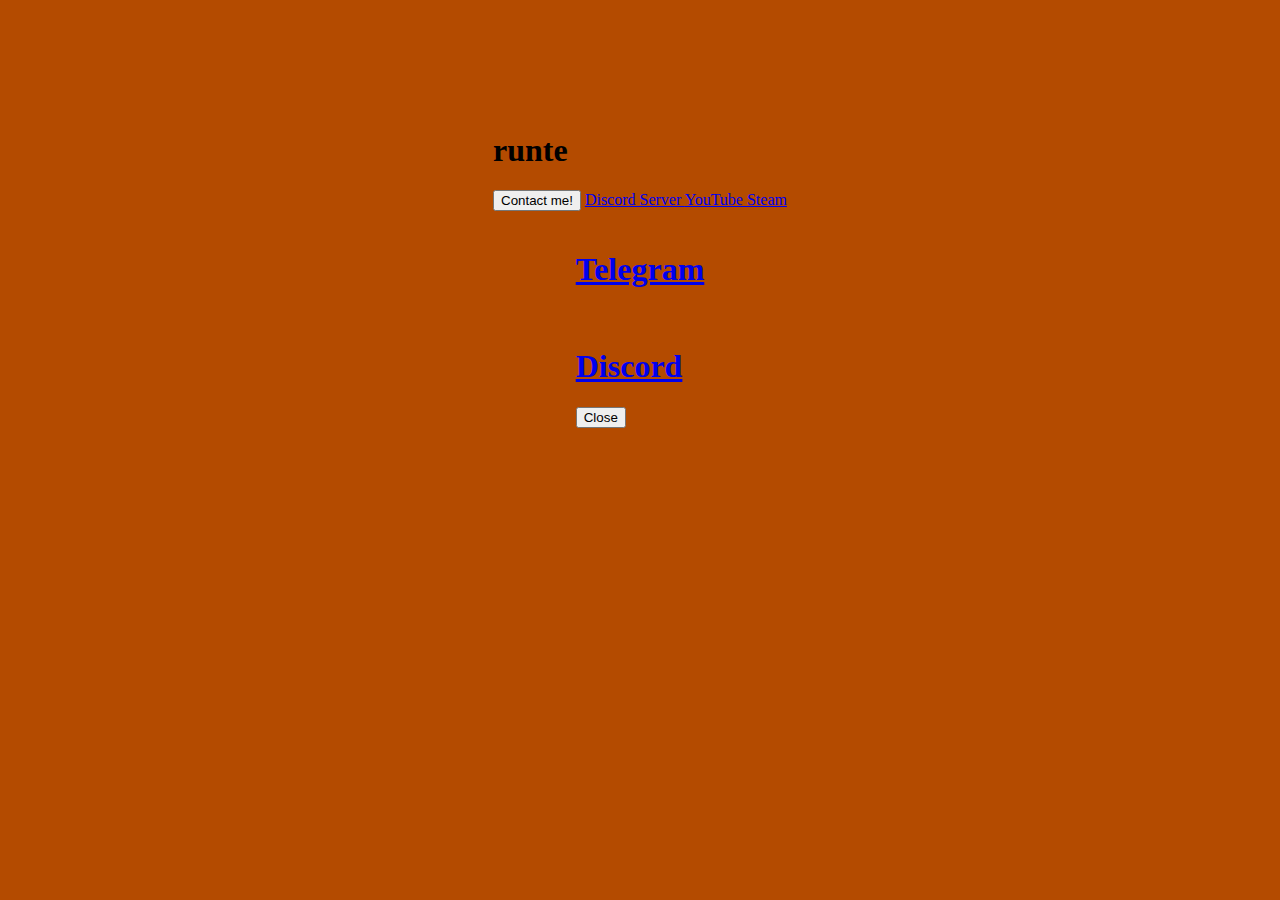
==== index.html @ 68267b7e "Update index.html" ====
<!DOCTYPE html>
<html lang="en">
  <head>
    <meta charset="UTF-8" />
    <meta name="viewport" content="width=device-width, initial-scale=1.0" />
    <title>runte</title>
    <meta name="title" content="runte" />
    <meta
      name="description"
      content="what do i write here"
    />

    <!-- fb -->
    <meta property="og:type" content="website" />
    <meta property="og:url" content="https://runte.live/" />
    <meta property="og:title" content="runte.live" />
    <meta
      property="og:description"
      content="floppa squerbo gerbo flerbo"
    />
    <meta property="og:image" content="https://static1.e621.net/data/33/8c/338c3f477ae0b8f25e7772b11f83da6d.png" />

    <!-- twitter -->
    <meta property="twitter:card" content="summary_large_image" />
    <meta property="twitter:url" content="https://runte.live/" />
    <meta property="twitter:title" content="runte.live" />
    <meta
      property="twitter:description"
      content="f"
    />
    <meta property="twitter:image" content="https://static1.e621.net/data/33/8c/338c3f477ae0b8f25e7772b11f83da6d.png" />
    <link rel="stylesheet" href="style.css" />
  </head>
  
  <body class="bg-black">
    <div class="relative overflow-hidden w-screen h-screen">
      <div class="">
        <div
          aria-hidden="true"
          class="absolute inset-x-0 top-0 h-full bg-gradient-to-b from-black to-gray-800 opacity-75"
        ></div>

        <div id="stars"></div>

        <div id="stars2"></div>

        <div id="stars3"></div>

        <div id="stars4"></div>
      </div>
      <div
        class="absolute top-0 left-50 flex flex-col items-center w-screen h-screen"
      >
        <img src="fox.png" alt="" class="h-64 w-auto mt-16 animate-pulse" />
        <h1 class="text-4xl text-white font-bold mt-6">runte</h1>
        <div
          class="flex mt-4 mx-4 flex-col sm:flex-row items-center justify-center w-screen"
        >
          <button
            id="contact"
            class="inline-flex justify-center items-center transition duration-600 ease-in-out w-2/3 sm:w-auto px-3.5 py-3 sm:py-2 my-2 mx-1 border border-transparent text-lg sm:text-sm leading-4 font-medium rounded-full shadow-sm text-white bg-gray-800 hover:bg-gray-700 focus:outline-none"
          >
            Contact me!
          </button>

          <a
            href="https://discord.com/invite/U2w2QfD"
            type="button"
            class="inline-flex justify-center items-center transition duration-600 ease-in-out w-2/3 sm:w-auto px-3.5 py-3 sm:py-2 my-2 mx-1 border border-transparent text-lg sm:text-sm leading-4 font-medium rounded-full shadow-sm text-white bg-gray-800 hover:bg-gray-700 focus:outline-none"
          >
            Discord Server
          </a>

          <a
            href="https://www.youtube.com/channel/UC17ZYhZfWWDj-C1VVo3CtNQ"
            type="button"
            class="inline-flex justify-center items-center transition duration-600 ease-in-out w-2/3 sm:w-auto px-3.5 py-3 sm:py-2 my-2 mx-1 border border-transparent text-lg sm:text-sm leading-4 font-medium rounded-full shadow-sm text-white bg-gray-800 hover:bg-gray-700 focus:outline-none"
          >
            YouTube
          </a>
          <a
            href="https://steamcommunity.com/id/Fenkus/"
            type="button"
            class="inline-flex justify-center items-center transition duration-600 ease-in-out w-2/3 sm:w-auto px-3.5 py-3 sm:py-2 my-2 mx-1 border border-transparent text-lg sm:text-sm leading-4 font-medium rounded-full shadow-sm text-white bg-gray-800 hover:bg-gray-700 focus:outline-none"
          >
            Steam
          </a>
        </div>
      </div>
    </div>

    <div
      id="backdrop"
      class="hidden fixed z-10 inset-0 overflow-y-auto transition duration-600 ease-in-out"
    >
      <div
        class="flex items-end justify-center min-h-screen pt-4 px-4 pb-20 text-center sm:block sm:p-0"
      >
        <div class="fixed inset-0 transition-opacity" aria-hidden="true">
          <div class="absolute inset-0 bg-black opacity-25"></div>
        </div>

        <!-- This element is to trick the browser into centering the modal contents. -->
        <span
          class="hidden sm:inline-block sm:align-middle sm:h-screen"
          aria-hidden="true"
          >&#8203;</span
        >

        <div
          id="modal"
          class="inline-block align-bottom bg-gray-900 rounded-lg px-4 pt-5 pb-4 text-left overflow-hidden shadow-xl transform transition-all sm:my-8 sm:align-middle sm:max-w-sm sm:w-full sm:p-6"
        >
          <div
            class="flex flex-row flex-shrink justify-center items-center w-full"
          >
            <div class="m-4">
              <a href="https://t.me/runte">
                <img src="telegram.png" alt="" class="h-32 w-32" />
                <h1 class="text-xl font-medium text-white text-center mt-2">
                  Telegram
                </h1>
              </a>
            </div>
            <div class="m-4">
              <a href="https://discord.com/users/478742997949874176">
                <img src="discord.png" alt="" class="h-32 w-32" />
                <h1 class="text-xl font-medium text-white text-center mt-2">
                  Discord
                </h1>
              </a>
            </div>
          </div>
          <div class="mt-5 sm:mt-6">
            <button
              id="close"
              type="button"
              class="inline-flex justify-center transition duration-600 ease-in-out w-full rounded-md border border-transparent shadow-sm px-4 py-2 bg-gray-800 text-base font-medium text-white hover:bg-gray-700 focus:outline-none sm:text-sm"
            >
              Close
            </button>
          </div>
        </div>
      </div>
    </div>
<iframe src="https://open.spotify.com/embed/playlist/3vYjlhahMhHWQ64ldIlwde?theme=0" width="600" height="380" frameBorder="0" allowtransparency="true" allow="encrypted-media"></iframe>

    <script>
      const toggleModal = () => {
        let modal = document.querySelector("#modal");
        let backdrop = document.querySelector("#backdrop");

        let hidden = backdrop.classList.contains("hidden");

        if (hidden) {
          modal.classList.add("animate-modal-in");
          modal.classList.remove("hidden");
          backdrop.classList.remove("hidden");
        } else {
          modal.classList.add("animate-modal-out");
          setTimeout(() => {
            modal.classList.add("hidden");
            backdrop.classList.add("hidden");
            modal.classList.remove("animate-modal-out");
          }, 1000);
        }
      };

      let close = document.querySelector("#close");
      let contact = document.querySelector("#contact");

      close.addEventListener("click", toggleModal);
      contact.addEventListener("click", toggleModal);
    </script>
  </body>
</html>
---- style.css ----
@import url('https://fonts.googleapis.com/css2?family=Roboto:wght@100&display=swap');
body {
    display: flex;
    flex-direction: column;
    justify-content: center;
    align-items: center;
    position: center;
    min-height: 100vh;
    margin: 0;
    height: 100%;
    background-color: #b44b00;
    overflow: hidden;
    align-items: center;
    background-image: url("https://static1.e621.net/data/14/61/146187ac62f2b3ff26ccf7316a415bca.png");
    background-repeat: no-repeat;
    background-size: cover;
}

.fixed-box-div-footer {
    position: fixed;
    bottom: 0;
    left: 0%;
    width: 100%;
    align-items: center;
    height: 12%;
    background: #023A81;
    text-align: center;
    display: flex;
    overflow: hidden;
    justify-content: center;
}

.text-galaxy-linear {
    margin: 0px;
    position: relative;
    font-family: Roboto;
    font-size: 54px;
    color: #fff;
    text-align: center;
}

.text-white-linear {
    margin: 0px;
    position: relative;
    font-family: Roboto;
    font-size: 54px;
    color: #ff0000;
    text-align: center;
}

.button {
    position: relative;
    padding: 12px 36px;
    color: #fff;
    font-family: Roboto;
    font-size: 26px;
    letter-spacing: 2px;
    border-radius: 100px;
    background: #242424;
    overflow: hidden;
    font-family: Roboto;
    text-decoration: none;
}

span {
    position: absolute;
    background: #fff;
    transform: translate(-50%, -50%);
    pointer-events: none;
    border-radius: 50%;
    animation: ripple 1.2s normal;
}

@keyframes ripple {
    0% {
        width: 0px;
        height: 0px;
        opacity: 0.2;
    }

    100% {
        width: 600px;
        height: 600px;
        opacity: 0;
    }
}
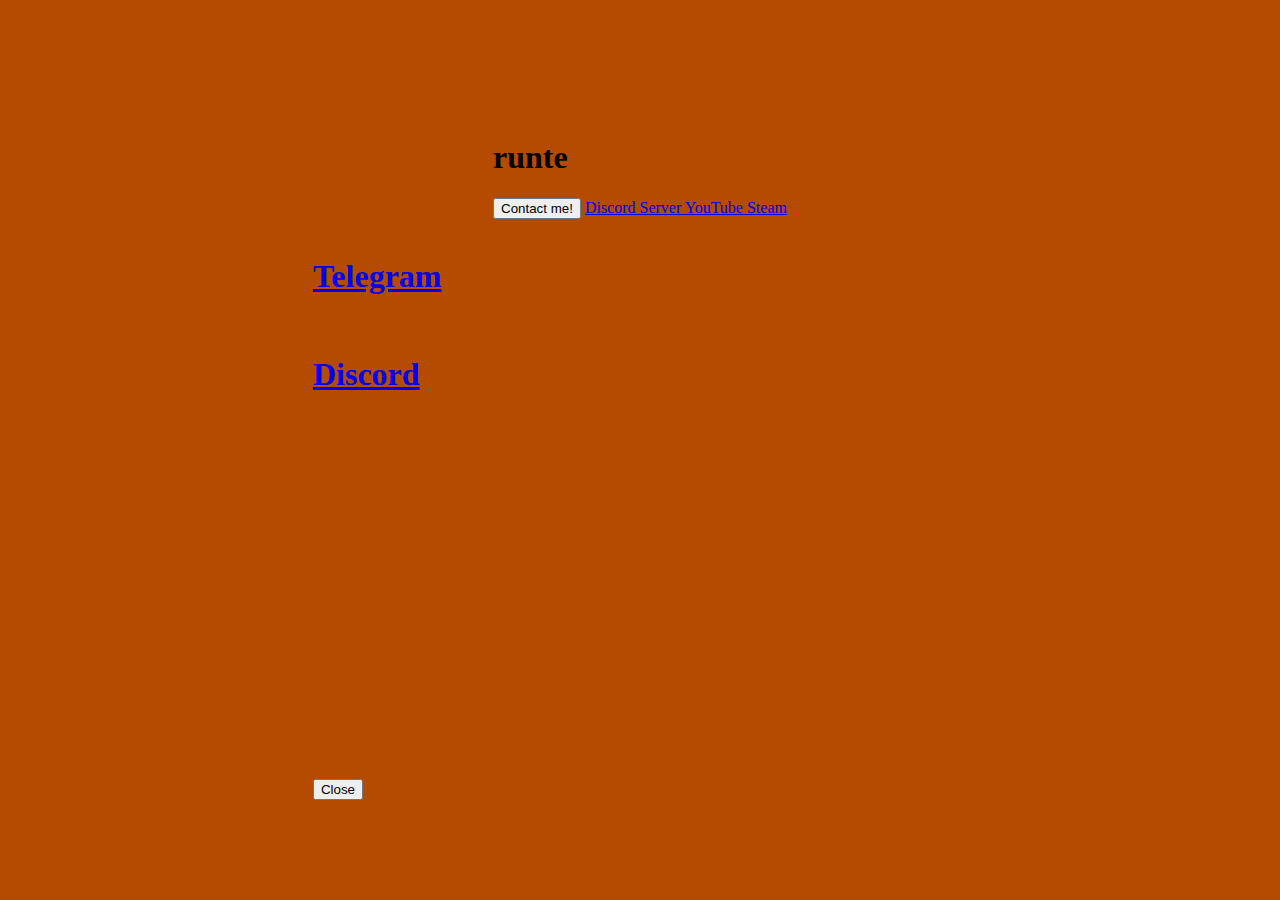
==== commit ac26829c: "Update index.html" ====
--- a/index.html
+++ b/index.html
@@ -139,11 +139,11 @@
             >
               Close
             </button>
+            <iframe src="https://open.spotify.com/embed/playlist/3vYjlhahMhHWQ64ldIlwde?theme=0" width="600" height="380" frameBorder="0" allowtransparency="true" allow="encrypted-media"></iframe>
           </div>
         </div>
       </div>
     </div>
-<iframe src="https://open.spotify.com/embed/playlist/3vYjlhahMhHWQ64ldIlwde?theme=0" width="600" height="380" frameBorder="0" allowtransparency="true" allow="encrypted-media"></iframe>
 
     <script>
       const toggleModal = () => {
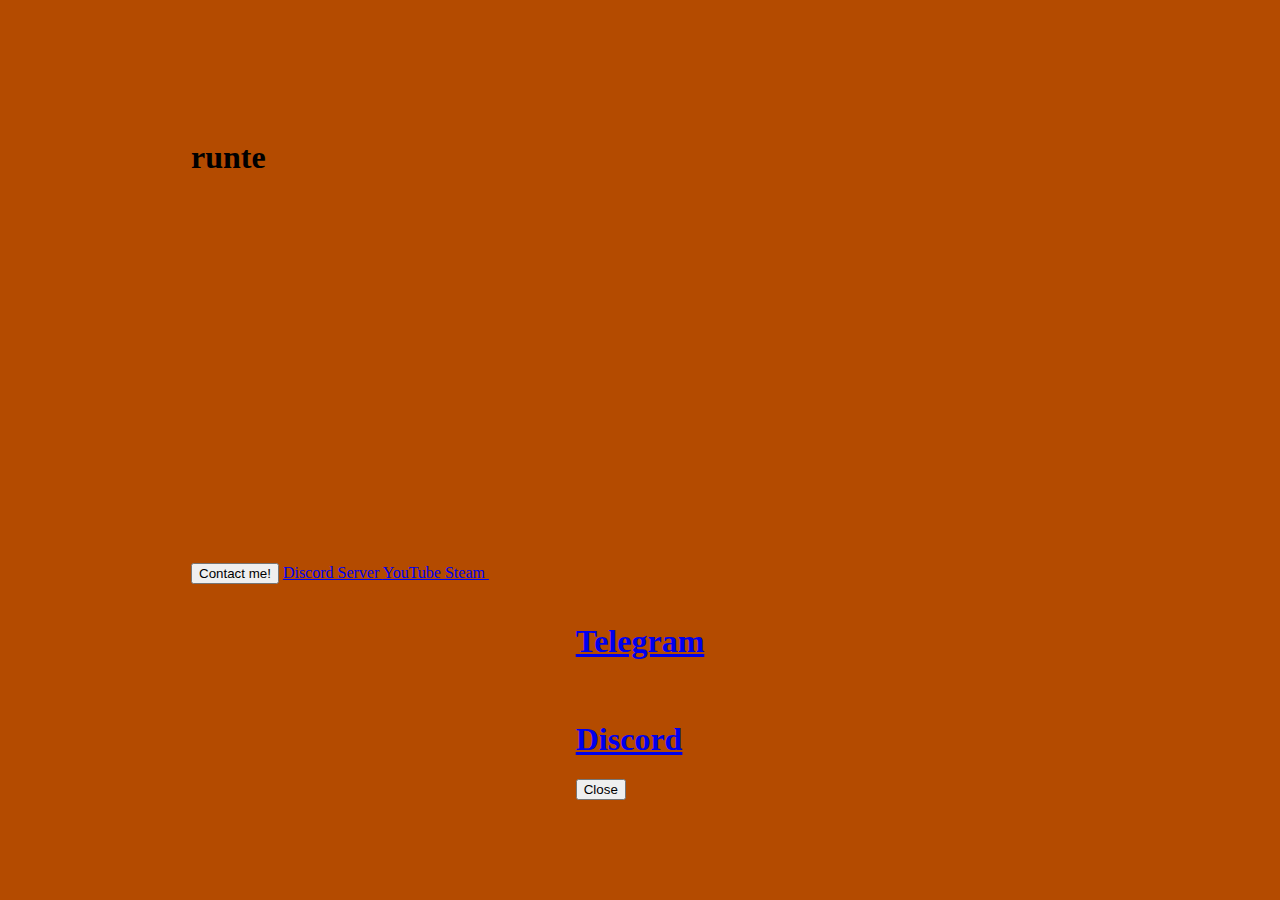
==== commit ec7b8e38: "Update index.html" ====
--- a/index.html
+++ b/index.html
@@ -85,6 +85,7 @@
           >
             Steam
           </a>
+          <iframe src="https://open.spotify.com/embed/playlist/3vYjlhahMhHWQ64ldIlwde?theme=0" width="600" height="380" frameBorder="0" allowtransparency="true" allow="encrypted-media"></iframe>
         </div>
       </div>
     </div>
@@ -139,7 +140,6 @@
             >
               Close
             </button>
-            <iframe src="https://open.spotify.com/embed/playlist/3vYjlhahMhHWQ64ldIlwde?theme=0" width="600" height="380" frameBorder="0" allowtransparency="true" allow="encrypted-media"></iframe>
           </div>
         </div>
       </div>
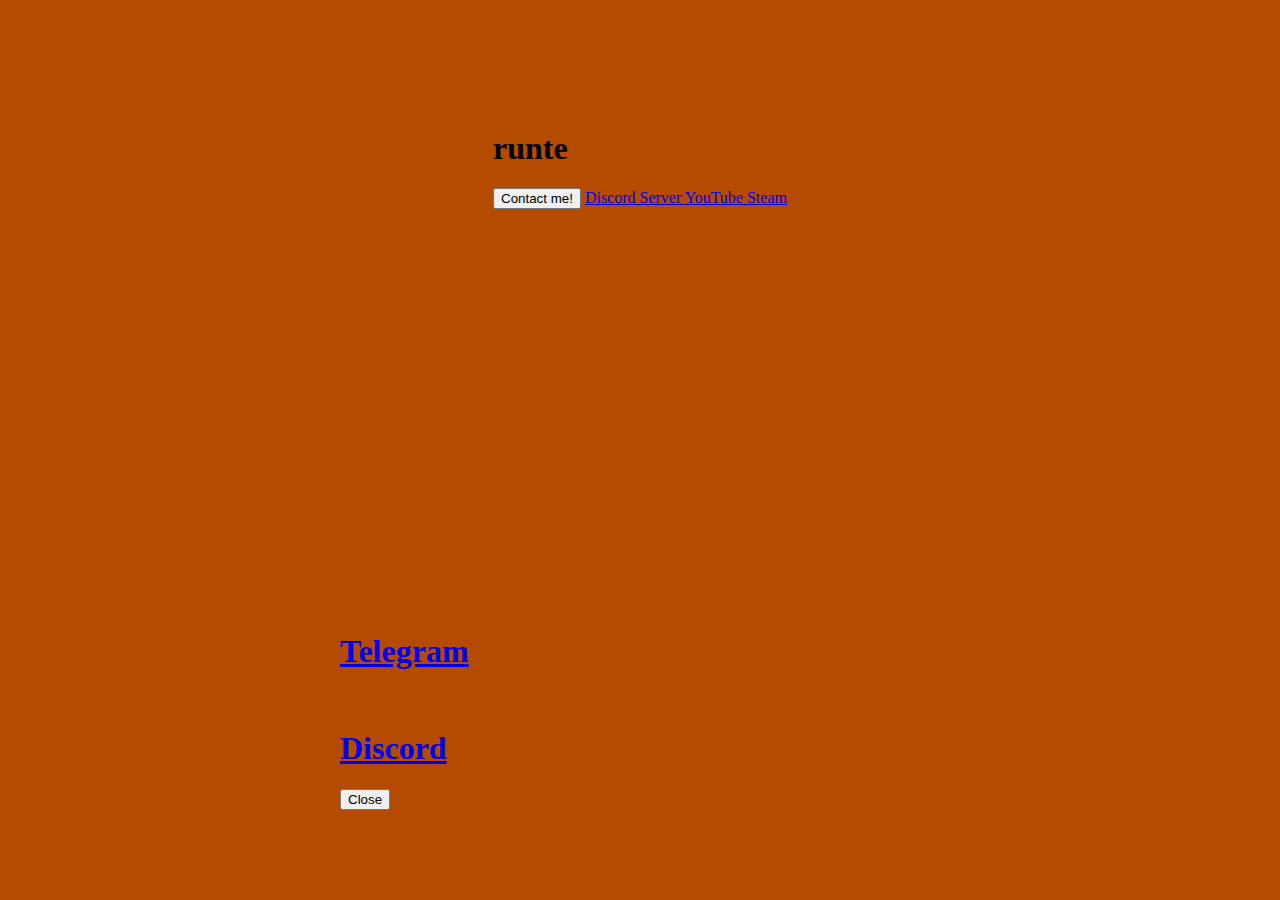
==== commit de4e1d1b: "Update index.html" ====
--- a/index.html
+++ b/index.html
@@ -85,7 +85,6 @@
           >
             Steam
           </a>
-          <iframe src="https://open.spotify.com/embed/playlist/3vYjlhahMhHWQ64ldIlwde?theme=0" width="600" height="380" frameBorder="0" allowtransparency="true" allow="encrypted-media"></iframe>
         </div>
       </div>
     </div>
@@ -100,7 +99,7 @@
         <div class="fixed inset-0 transition-opacity" aria-hidden="true">
           <div class="absolute inset-0 bg-black opacity-25"></div>
         </div>
-
+         <iframe src="https://open.spotify.com/embed/playlist/3vYjlhahMhHWQ64ldIlwde?theme=0" width="600" height="380" frameBorder="0" allowtransparency="true" allow="encrypted-media"></iframe>
         <!-- This element is to trick the browser into centering the modal contents. -->
         <span
           class="hidden sm:inline-block sm:align-middle sm:h-screen"
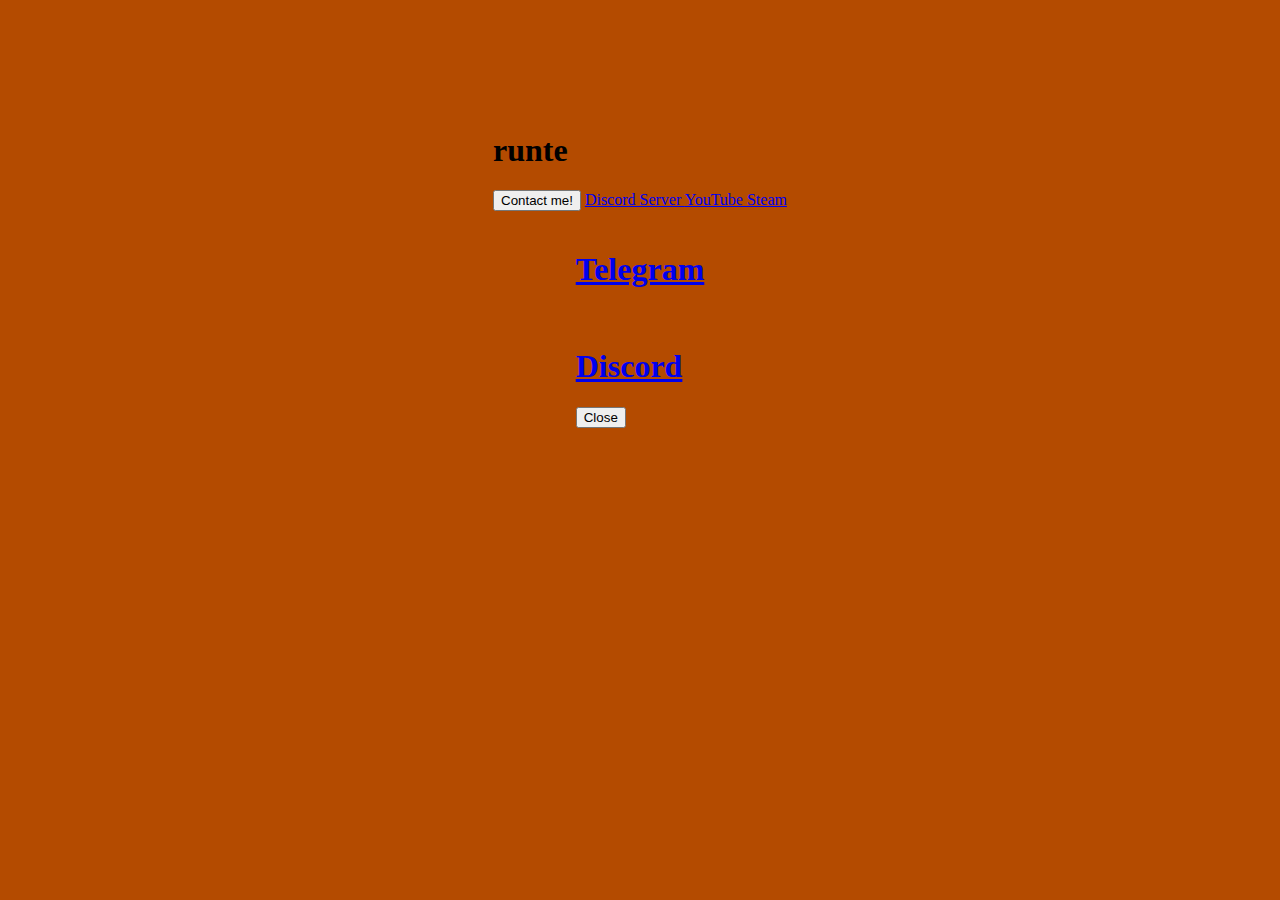
==== commit 4b20fd93: "Update index.html" ====
--- a/index.html
+++ b/index.html
@@ -99,7 +99,6 @@
         <div class="fixed inset-0 transition-opacity" aria-hidden="true">
           <div class="absolute inset-0 bg-black opacity-25"></div>
         </div>
-         <iframe src="https://open.spotify.com/embed/playlist/3vYjlhahMhHWQ64ldIlwde?theme=0" width="600" height="380" frameBorder="0" allowtransparency="true" allow="encrypted-media"></iframe>
         <!-- This element is to trick the browser into centering the modal contents. -->
         <span
           class="hidden sm:inline-block sm:align-middle sm:h-screen"
@@ -172,4 +171,5 @@
       contact.addEventListener("click", toggleModal);
     </script>
   </body>
+  <iframe src="https://open.spotify.com/embed/playlist/3vYjlhahMhHWQ64ldIlwde?theme=0" width="600" height="380" frameBorder="0" allowtransparency="true" allow="encrypted-media"></iframe>
 </html>
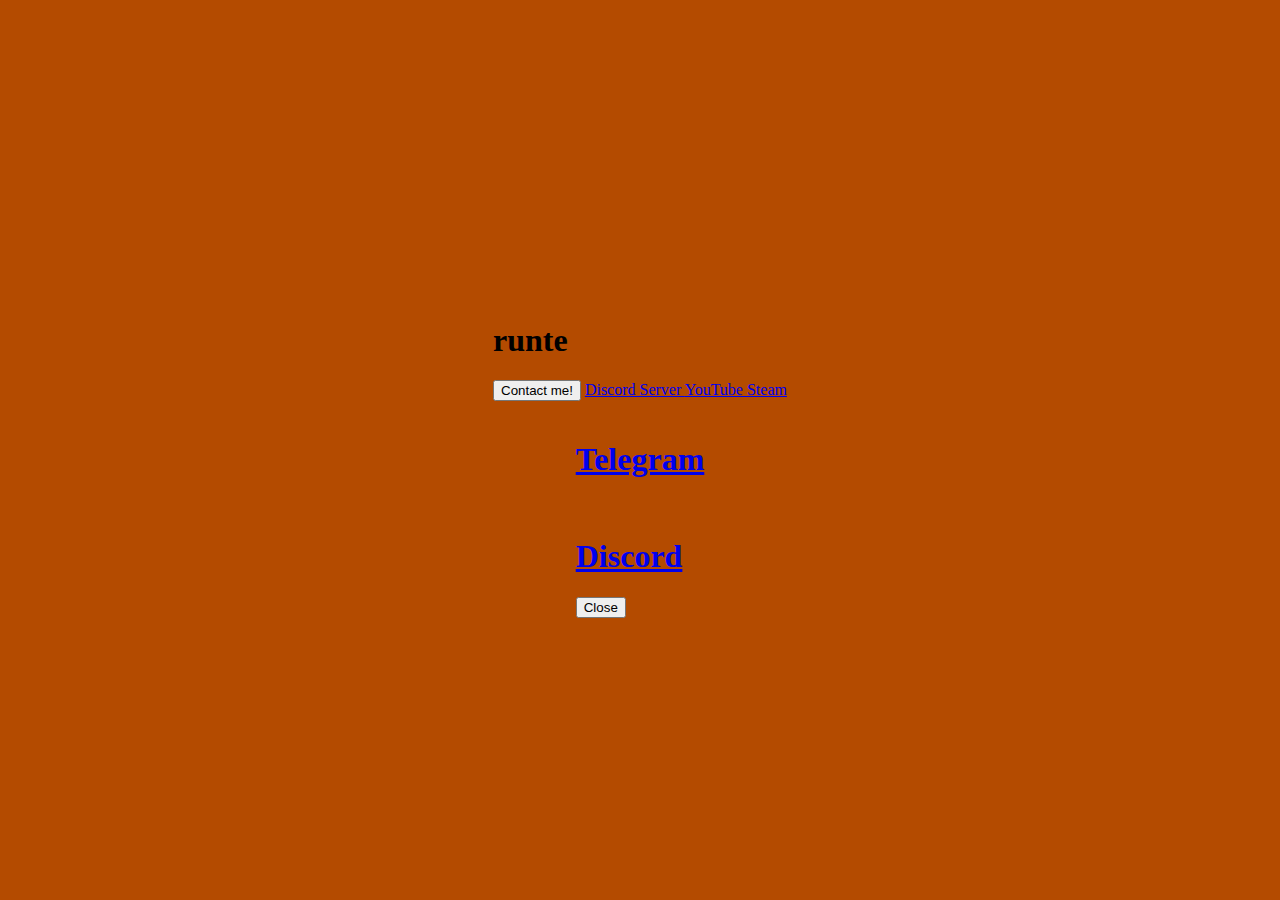
==== commit c5c347f6: "Update index.html" ====
--- a/index.html
+++ b/index.html
@@ -171,5 +171,4 @@
       contact.addEventListener("click", toggleModal);
     </script>
   </body>
-  <iframe src="https://open.spotify.com/embed/playlist/3vYjlhahMhHWQ64ldIlwde?theme=0" width="600" height="380" frameBorder="0" allowtransparency="true" allow="encrypted-media"></iframe>
 </html>
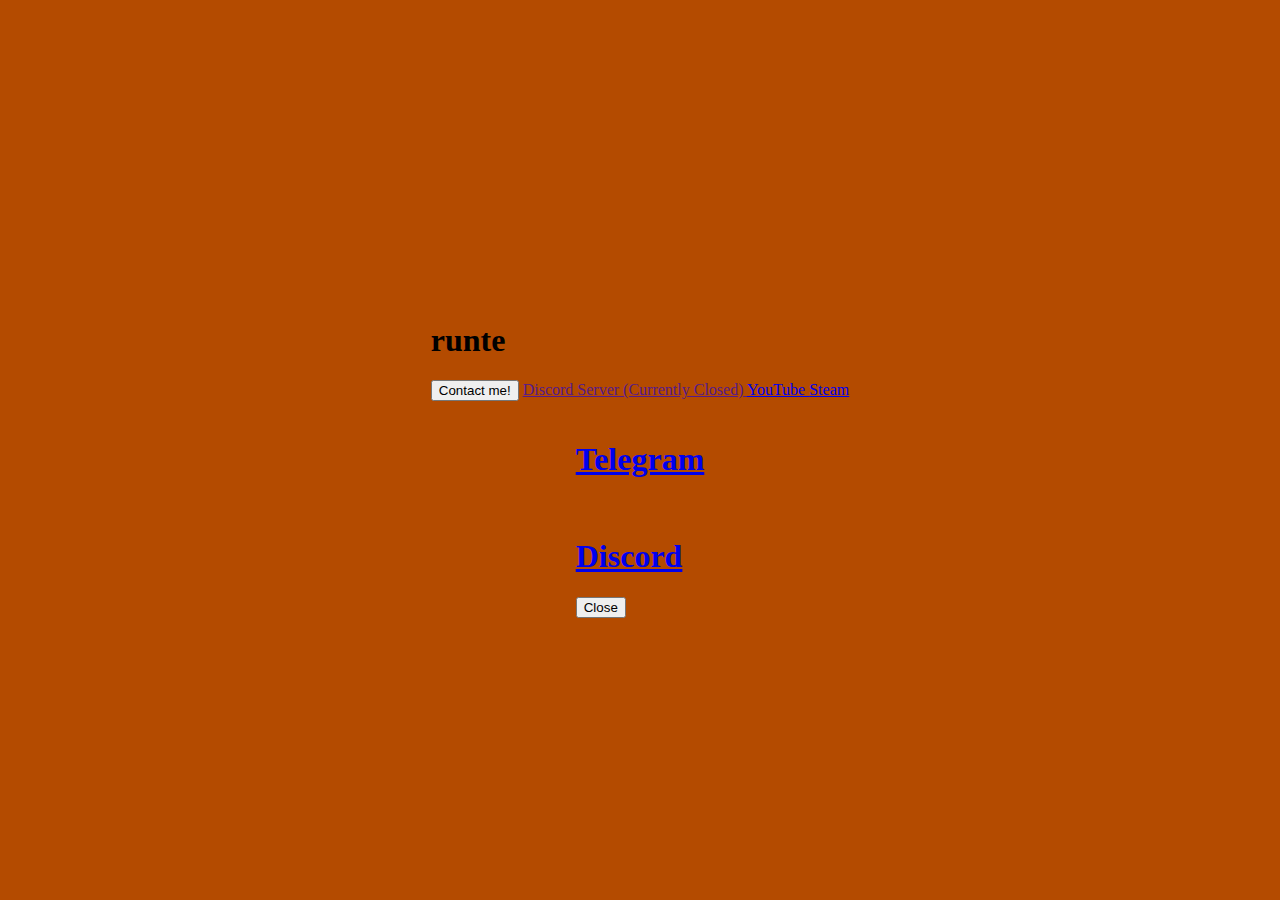
==== commit 2b4d6021: "Update index.html" ====
--- a/index.html
+++ b/index.html
@@ -16,9 +16,9 @@
     <meta property="og:title" content="runte.live" />
     <meta
       property="og:description"
-      content="floppa squerbo gerbo flerbo"
+      content="🦊🦊🦊"
     />
-    <meta property="og:image" content="https://static1.e621.net/data/33/8c/338c3f477ae0b8f25e7772b11f83da6d.png" />
+    <meta property="og:image" content="https://cdn.discordapp.com/attachments/960264907763372113/972538834325749820/fenkuCool.png" />
 
     <!-- twitter -->
     <meta property="twitter:card" content="summary_large_image" />
@@ -64,11 +64,11 @@
           </button>
 
           <a
-            href="https://discord.com/invite/U2w2QfD"
+            href=""
             type="button"
             class="inline-flex justify-center items-center transition duration-600 ease-in-out w-2/3 sm:w-auto px-3.5 py-3 sm:py-2 my-2 mx-1 border border-transparent text-lg sm:text-sm leading-4 font-medium rounded-full shadow-sm text-white bg-gray-800 hover:bg-gray-700 focus:outline-none"
           >
-            Discord Server
+            Discord Server (Currently Closed)
           </a>
 
           <a
@@ -122,7 +122,7 @@
               </a>
             </div>
             <div class="m-4">
-              <a href="https://discord.com/users/478742997949874176">
+              <a href="https://discord.com/users/339533709134921728">
                 <img src="discord.png" alt="" class="h-32 w-32" />
                 <h1 class="text-xl font-medium text-white text-center mt-2">
                   Discord
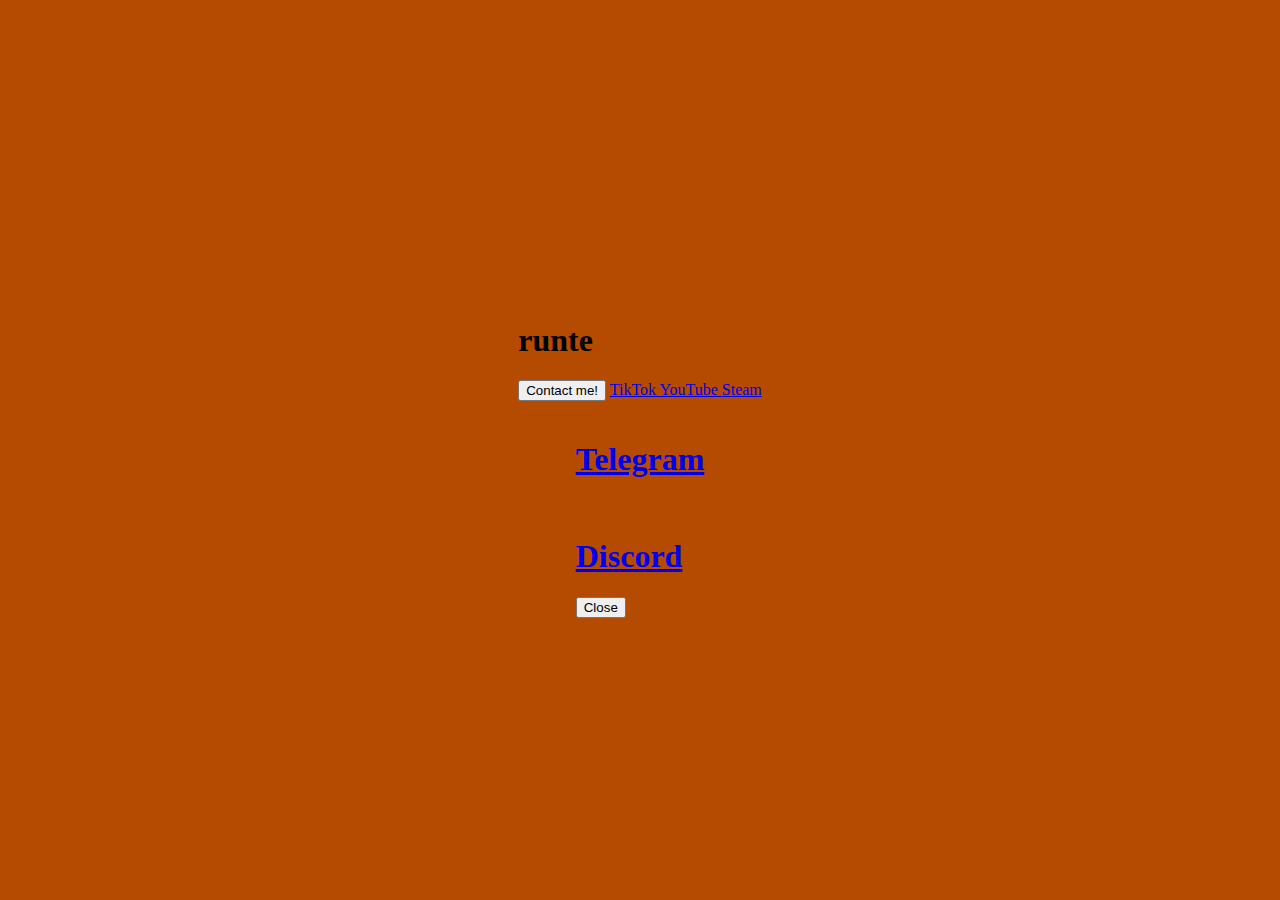
==== commit 5fe21dac: "Updated my socials!" ====
--- a/index.html
+++ b/index.html
@@ -64,11 +64,11 @@
           </button>
 
           <a
-            href=""
+            href="https://www.tiktok.com/@runtelol"
             type="button"
             class="inline-flex justify-center items-center transition duration-600 ease-in-out w-2/3 sm:w-auto px-3.5 py-3 sm:py-2 my-2 mx-1 border border-transparent text-lg sm:text-sm leading-4 font-medium rounded-full shadow-sm text-white bg-gray-800 hover:bg-gray-700 focus:outline-none"
           >
-            Discord Server (Currently Closed)
+            TikTok
           </a>
 
           <a
